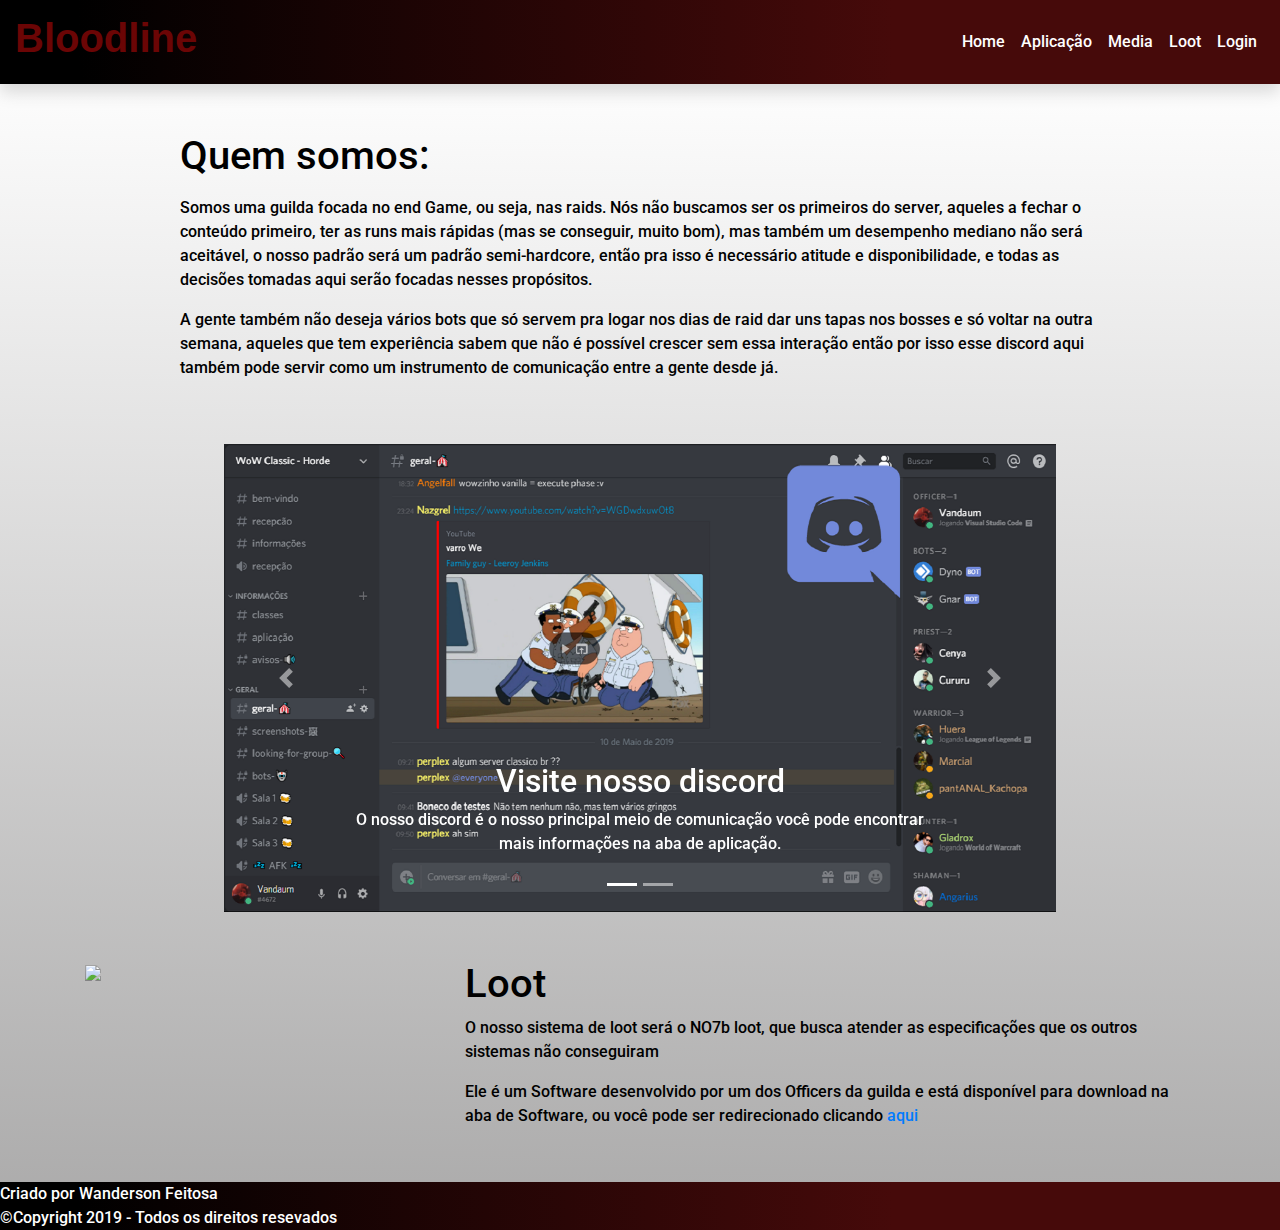
==== index.html @ 3e5cc127 "Primeiro upload" ====
<!doctype html>
<html lang="pt-BR">

<head>
  <title>NO7b</title>
  <!-- Required meta tags -->
  <meta charset="utf-8">
  <meta name="viewport" content="width=device-width, initial-scale=1, shrink-to-fit=no">
  <meta charset="utf-8" />
  <meta name="author" content="Wanderson Feitosa" />
  <meta name="generator" content="Bracktes" />
  <meta name="keywords" content="World of Warcraft, Wow, Carnage, Vanila WOW" />
  <meta name="description" content="Guild website" />
  <meta http-equiv="refresh" content=" 400" />
  <link href="https://fonts.googleapis.com/css?family=Roboto" rel="stylesheet" />
  <!-- Bootstrap CSS -->
  <link rel="stylesheet" href="https://stackpath.bootstrapcdn.com/bootstrap/4.3.1/css/bootstrap.min.css"
    integrity="sha384-ggOyR0iXCbMQv3Xipma34MD+dH/1fQ784/j6cY/iJTQUOhcWr7x9JvoRxT2MZw1T" crossorigin="anonymous">

  <link a href="css/estilo1.css" rel="stylesheet">
  <link href="./js/jquery-3.4.0.js">




</head>
<header>
  <nav class="navbar navbar-expand-md   navbar-custom shadow navbar-custom ">
    <div class="container-fluid">      
      <a href="index.html" class="navbar-brand" tabindex="-1">
        <h1 class="icone">Bloodline</h1>
      </a>
      <button class="navbar-toggler" data-toggle="collapse" data-target="#nav-principal">
        <i class="fas fa-bars"></i>
      </button>
      <div class="collapse navbar-collapse" id="nav-principal">
        <ul class="navbar-nav ml-auto">
          <li class="nav-item">
            <a href="index.html" class="nav-link" tabindex="-1">Home</a>
          </li>
          <li class="nav-item">
            <a href="aplicação.html" class="nav-link" tabindex="-1">Aplicação</a>
          </li>
          <li class="nav-item">
            <a href="" class="nav-link" tabindex="-1">Media</a>
          </li>
          <li class="nav-item">
            <a href="software.html" class="nav-link" tabindex="-1">Loot</a>
          </li>
          <li class="nav-item">
            <a href="login.html" class="nav-link" tabindex="-1">Login</a>
          </li>
        </ul>
      </div>
    </div>
  </nav>
</header>




<body>

  <main>

    <div class="container mt-5 ">
      <div class="row ">
        <div class="col-md-10 mx-auto">
          <h1>Quem somos:</h1>

          <p class="mt-3"> Somos uma guilda focada no end Game, ou seja, nas raids. Nós não buscamos ser os primeiros do
            server,
            aqueles a fechar o conteúdo primeiro, ter as runs mais rápidas (mas se conseguir, muito bom), mas também um
            desempenho
            mediano não será aceitável, o nosso padrão será um padrão semi-hardcore, então pra isso é necessário atitude
            e disponibilidade,
            e todas as decisões tomadas aqui serão focadas nesses propósitos.</p>

          <p>A gente também não deseja vários bots que só servem pra logar nos dias de raid dar uns tapas nos bosses e
            só voltar na outra semana,
            aqueles que tem experiência sabem que não é possível crescer sem essa interação então por isso esse discord
            aqui também pode servir
            como um instrumento de comunicação entre a gente desde já.</p>
        </div>
        
      </div>
    </div>


    
      <div id="banner" class="carousel slide d-none d-sm-block mt-5"  data-ride="carousel" data-interval="4000"
        data-pause="false" data-keyboard="true">
        <ol class="carousel-indicators">
          <li data-target="banner" data-slide-to="0" class="active"></li>
          <li data-target="banner" data-slide-to="1"></li>
        </ol>
        <div class="carousel-inner">

          <div class="carousel-item active">
            <img src="img/imagemdiscord.png" class="img-fluid d-block" class="imgbanner">
            <div class="carousel-caption">
              <h2>Visite nosso discord </h2>
              <p>O nosso discord é o nosso principal meio de comunicação você pode encontrar
                mais informações na aba de aplicação.
              </p>

            </div>

          </div>

          <div class="carousel-item">

            <img src="img/Thumb.png" class="img-fluid d-block" class="imgbanner">

            <div class="carousel-caption">
              <h3>Nós também temos alguns canais</h3>
              <p>Na página de Media você pode conferir informações sobre nossos
                canais.
              </p>

            </div>
            </a>
          </div>

        </div>
        <a class="carousel-control-prev" href="#banner" role="button" data-slide="prev">

          <span class="carousel-control-prev-icon"></span>
          <span class="sr-only">Anterior</span>
        </a>
        <a class="carousel-control-next" href="#banner" role="button" data-slide="next">

          <span class="carousel-control-next-icon"></span>
          <span class="sr-only">Próximo</span>
        </a>
      </div>
    






      <div class="container mt-5 ">
        <div class="row">
          <div class="col-md-4 mx-auto d-none d-sm-block">
            <img src="https://truewow.org/armory/itemrender.php?iid=22691" class="imagemmd">
          </div>

          <div class="col-md-8 ">
            <h1 >Loot</h1>

            <p>O nosso sistema de loot será o NO7b loot, que busca atender as especificações que os outros sistemas não
              conseguiram </p>
            <p>Ele é um Software desenvolvido por um dos Officers da guilda e está disponível para download na aba de
              Software,
              ou você pode ser redirecionado clicando <a href="software.html">aqui</a>
            </p>
          </div>
        </div>
      </div>



  </main>

  <footer class="clear">
    Criado por Wanderson Feitosa<br>
    ©Copyright 2019 - Todos os direitos resevados<br>

  </footer>



  <!-- Optional JavaScript -->
  <!-- jQuery first, then Popper.js, then Bootstrap JS -->
  <script src="https://code.jquery.com/jquery-3.3.1.slim.min.js"
    integrity="sha384-q8i/X+965DzO0rT7abK41JStQIAqVgRVzpbzo5smXKp4YfRvH+8abtTE1Pi6jizo"
    crossorigin="anonymous"></script>
  <script src="https://cdnjs.cloudflare.com/ajax/libs/popper.js/1.14.7/umd/popper.min.js"
    integrity="sha384-UO2eT0CpHqdSJQ6hJty5KVphtPhzWj9WO1clHTMGa3JDZwrnQq4sF86dIHNDz0W1"
    crossorigin="anonymous"></script>
  <script src="https://stackpath.bootstrapcdn.com/bootstrap/4.3.1/js/bootstrap.min.js"
    integrity="sha384-JjSmVgyd0p3pXB1rRibZUAYoIIy6OrQ6VrjIEaFf/nJGzIxFDsf4x0xIM+B07jRM"
    crossorigin="anonymous"></script>
</body>


</html>
---- css/estilo1.css ----
header {
  background-image: linear-gradient(
    88.6deg,
    #000000 6.2%,
    rgb(70, 10, 10) 69.7%
  ); /*
  background-color:rgb(134, 134, 134) ;*/
}




#img1 {
  width: 100%;
  padding-top: 10%;
}

body {
  font-family: roboto;
  color: black;
  font-weight: 500;
  margin: 0 auto;
  max-width: 100%;
  background-image: linear-gradient(
    180.6deg,
    
    rgba(255, 255, 255, 1) 5.2%,
    rgb(136, 135, 135) 137.8% 
  );
}

input {
  display: block;
  margin-bottom: 20px;
  border: 1px solid #999;
  padding: 8px;
  
}
.icone{
  font-style: none;
  padding-top: 5%;
  padding-bottom: 5%;
  font-weight: bolder;
  color: #6b0505;
  font-family: 'Gill Sans', 'Gill Sans MT', Calibri, 'Trebuchet MS', sans-serif
}
.navbar-custom {
  padding: 0px;
}
nav {
  clear: both;
}
nav ul li a {
  text-decoration: none;
  color: white;
  padding: 1px 10px;
}

nav ul li {
  font-family: roboto;
}
nav ul li a:hover {
  font-style: none;
  font-weight: bolder;
  color: grey;
  
}
footer {
  margin-top: 3%;
  background-image: linear-gradient(
    88.6deg,
    #000000 6.2%,
    rgb(70, 10, 10) 69.7%
  );
  color: white;
}

#downloadbutton {
  text-align: center;
  
  margin-top: 4%;
  background-image: linear-gradient(
    88.6deg,
    rgb(134, 134, 134) 6.2%,
    rgb(182, 179, 179) 69.7%
  );
  color: black;
  border: 3px black solid;
  padding-bottom: 1%  
}
.textoMaior{
 font-size: 109%;
}
.imagem {
  width: 100%;
}
.imagemmd{
width: 75%;
margin: auto;
}
.metter {
  width: 35%;
  float: left;
  margin-right: 2%;
  margin-bottom: 2%;
  border: 2px black solid;
}

figure {
  margin-top: 7%;
  border: 1px solid black;
  font-family: sans-serif;
  font-size: 75%;
}

#banner{
  width: 65%;
  margin: 0   auto;
  
}
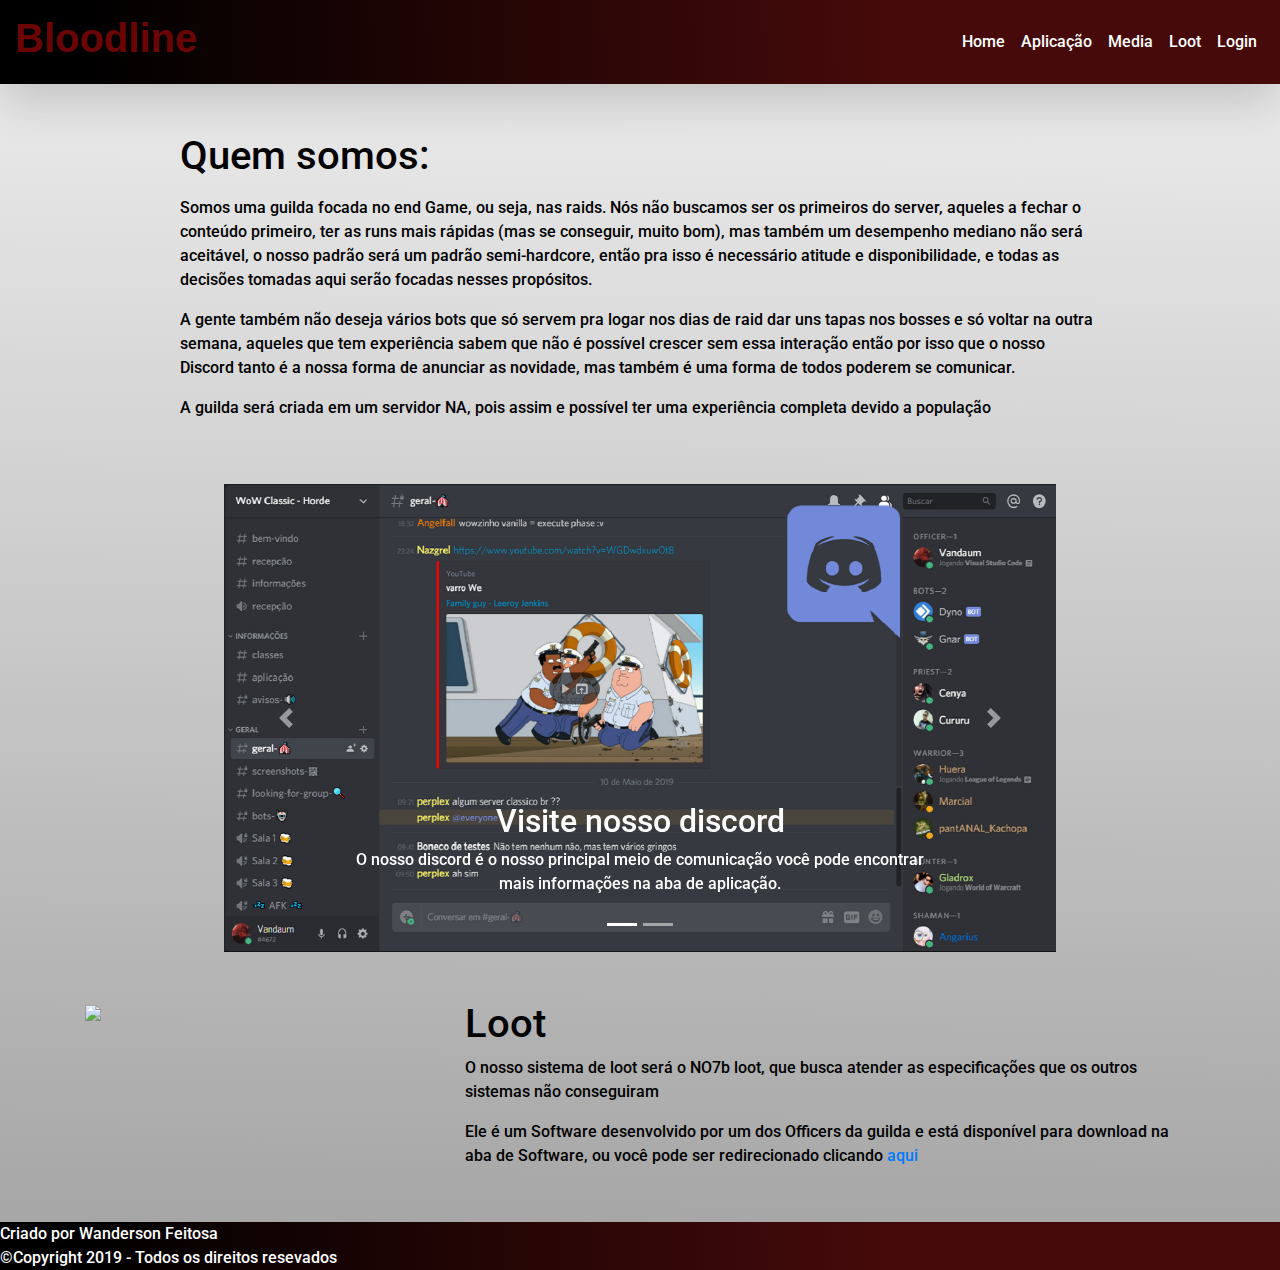
==== commit a8d3b388: "online 1.0" ====
--- a/index.html
+++ b/index.html
@@ -2,7 +2,7 @@
 <html lang="pt-BR">
 
 <head>
-  <title>NO7b</title>
+  <title>Bloodline</title>
   <!-- Required meta tags -->
   <meta charset="utf-8">
   <meta name="viewport" content="width=device-width, initial-scale=1, shrink-to-fit=no">
@@ -25,8 +25,8 @@
 
 </head>
 <header>
-  <nav class="navbar navbar-expand-md   navbar-custom shadow navbar-custom ">
-    <div class="container-fluid">      
+  <nav class="navbar navbar-expand-md   navbar-custom shadow-lg navbar-custom ">
+    <div class="container-fluid">
       <a href="index.html" class="navbar-brand" tabindex="-1">
         <h1 class="icone">Bloodline</h1>
       </a>
@@ -39,10 +39,10 @@
             <a href="index.html" class="nav-link" tabindex="-1">Home</a>
           </li>
           <li class="nav-item">
-            <a href="aplicação.html" class="nav-link" tabindex="-1">Aplicação</a>
+            <a href="aplicacao.html" class="nav-link" tabindex="-1">Aplicação</a>
           </li>
           <li class="nav-item">
-            <a href="" class="nav-link" tabindex="-1">Media</a>
+            <a href="media.html" class="nav-link" tabindex="-1">Media</a>
           </li>
           <li class="nav-item">
             <a href="software.html" class="nav-link" tabindex="-1">Loot</a>
@@ -69,96 +69,95 @@
           <h1>Quem somos:</h1>
 
           <p class="mt-3"> Somos uma guilda focada no end Game, ou seja, nas raids. Nós não buscamos ser os primeiros do
-            server,
-            aqueles a fechar o conteúdo primeiro, ter as runs mais rápidas (mas se conseguir, muito bom), mas também um
-            desempenho
-            mediano não será aceitável, o nosso padrão será um padrão semi-hardcore, então pra isso é necessário atitude
-            e disponibilidade,
-            e todas as decisões tomadas aqui serão focadas nesses propósitos.</p>
+            server, aqueles a fechar o conteúdo primeiro, ter as runs mais rápidas (mas se conseguir, muito bom), mas
+            também um
+            desempenho mediano não será aceitável, o nosso padrão será um padrão semi-hardcore, então pra isso é
+            necessário atitude
+            e disponibilidade, e todas as decisões tomadas aqui serão focadas nesses propósitos.</p>
 
           <p>A gente também não deseja vários bots que só servem pra logar nos dias de raid dar uns tapas nos bosses e
-            só voltar na outra semana,
-            aqueles que tem experiência sabem que não é possível crescer sem essa interação então por isso esse discord
-            aqui também pode servir
-            como um instrumento de comunicação entre a gente desde já.</p>
+            só voltar na outra semana, aqueles que tem experiência sabem que não é possível crescer sem essa interação
+            então por isso que o nosso Discord tanto é a nossa forma de anunciar as novidade, mas também é uma forma de todos poderem se comunicar.</p>
+
+          <p>A guilda será criada em um servidor NA, pois assim e possível ter uma experiência completa devido a população</p>
         </div>
-        
+
       </div>
     </div>
 
 
-    
-      <div id="banner" class="carousel slide d-none d-sm-block mt-5"  data-ride="carousel" data-interval="4000"
-        data-pause="false" data-keyboard="true">
-        <ol class="carousel-indicators">
-          <li data-target="banner" data-slide-to="0" class="active"></li>
-          <li data-target="banner" data-slide-to="1"></li>
-        </ol>
-        <div class="carousel-inner">
 
-          <div class="carousel-item active">
-            <img src="img/imagemdiscord.png" class="img-fluid d-block" class="imgbanner">
-            <div class="carousel-caption">
-              <h2>Visite nosso discord </h2>
-              <p>O nosso discord é o nosso principal meio de comunicação você pode encontrar
-                mais informações na aba de aplicação.
-              </p>
+    <div id="banner" class="carousel slide d-none d-sm-block mt-5" data-ride="carousel" data-interval="4000"
+      data-pause="false" data-keyboard="true">
+      <ol class="carousel-indicators">
+        <li data-target="banner" data-slide-to="0" class="active"></li>
+        <li data-target="banner" data-slide-to="1"></li>
+      </ol>
+      <div class="carousel-inner">
 
-            </div>
+        <div class="carousel-item active">
+          <img src="img/imagemdiscord.png" class="img-fluid d-block" class="imgbanner">
+          <div class="carousel-caption">
+            <h2>Visite nosso discord </h2>
+            <p>O nosso discord é o nosso principal meio de comunicação você pode encontrar
+              mais informações na aba de aplicação.
+            </p>
 
           </div>
 
-          <div class="carousel-item">
+        </div>
 
-            <img src="img/Thumb.png" class="img-fluid d-block" class="imgbanner">
+        <div class="carousel-item">
 
-            <div class="carousel-caption">
-              <h3>Nós também temos alguns canais</h3>
-              <p>Na página de Media você pode conferir informações sobre nossos
-                canais.
-              </p>
+          <img src="img/Thumb.png" class="img-fluid d-block" class="imgbanner">
 
-            </div>
-            </a>
+          <div class="carousel-caption">
+            <h3>Nós também temos alguns canais</h3>
+            <p>Na página de Media você pode conferir informações sobre nossos
+              canais.
+            </p>
+
           </div>
+          </a>
+        </div>
 
-        </div>
-        <a class="carousel-control-prev" href="#banner" role="button" data-slide="prev">
+      </div>
+      <a class="carousel-control-prev" href="#banner" role="button" data-slide="prev">
 
-          <span class="carousel-control-prev-icon"></span>
-          <span class="sr-only">Anterior</span>
-        </a>
-        <a class="carousel-control-next" href="#banner" role="button" data-slide="next">
+        <span class="carousel-control-prev-icon"></span>
+        <span class="sr-only">Anterior</span>
+      </a>
+      <a class="carousel-control-next" href="#banner" role="button" data-slide="next">
 
-          <span class="carousel-control-next-icon"></span>
-          <span class="sr-only">Próximo</span>
-        </a>
-      </div>
-    
+        <span class="carousel-control-next-icon"></span>
+        <span class="sr-only">Próximo</span>
+      </a>
+    </div>
 
 
 
 
 
 
-      <div class="container mt-5 ">
-        <div class="row">
-          <div class="col-md-4 mx-auto d-none d-sm-block">
-            <img src="https://truewow.org/armory/itemrender.php?iid=22691" class="imagemmd">
-          </div>
 
-          <div class="col-md-8 ">
-            <h1 >Loot</h1>
+    <div class="container mt-5 ">
+      <div class="row">
+        <div class="col-md-4 mx-auto d-none d-sm-block">
+          <img src="https://truewow.org/armory/itemrender.php?iid=22691" class="imagemmd">
+        </div>
 
-            <p>O nosso sistema de loot será o NO7b loot, que busca atender as especificações que os outros sistemas não
-              conseguiram </p>
-            <p>Ele é um Software desenvolvido por um dos Officers da guilda e está disponível para download na aba de
-              Software,
-              ou você pode ser redirecionado clicando <a href="software.html">aqui</a>
-            </p>
-          </div>
+        <div class="col-md-8 ">
+          <h1>Loot</h1>
+
+          <p>O nosso sistema de loot será o NO7b loot, que busca atender as especificações que os outros sistemas não
+            conseguiram </p>
+          <p>Ele é um Software desenvolvido por um dos Officers da guilda e está disponível para download na aba de
+            Software,
+            ou você pode ser redirecionado clicando <a href="software.html">aqui</a>
+          </p>
         </div>
       </div>
+    </div>
 
 
 
--- a/css/estilo1.css
+++ b/css/estilo1.css
@@ -6,9 +6,6 @@
   ); /*
   background-color:rgb(134, 134, 134) ;*/
 }
-
-
-
 
 #img1 {
   width: 100%;
@@ -23,9 +20,8 @@
   max-width: 100%;
   background-image: linear-gradient(
     180.6deg,
-    
-    rgba(255, 255, 255, 1) 5.2%,
-    rgb(136, 135, 135) 137.8% 
+    rgb(235, 235, 235) 5.2%,
+    rgb(136, 135, 135) 137.8%
   );
 }
 
@@ -34,15 +30,14 @@
   margin-bottom: 20px;
   border: 1px solid #999;
   padding: 8px;
-  
 }
-.icone{
+.icone {
   font-style: none;
   padding-top: 5%;
   padding-bottom: 5%;
   font-weight: bolder;
   color: #6b0505;
-  font-family: 'Gill Sans', 'Gill Sans MT', Calibri, 'Trebuchet MS', sans-serif
+  font-family: "Gill Sans", "Gill Sans MT", Calibri, "Trebuchet MS", sans-serif;
 }
 .navbar-custom {
   padding: 0px;
@@ -63,7 +58,6 @@
   font-style: none;
   font-weight: bolder;
   color: grey;
-  
 }
 footer {
   margin-top: 3%;
@@ -77,7 +71,7 @@
 
 #downloadbutton {
   text-align: center;
-  
+
   margin-top: 4%;
   background-image: linear-gradient(
     88.6deg,
@@ -86,17 +80,18 @@
   );
   color: black;
   border: 3px black solid;
-  padding-bottom: 1%  
+  padding-top: 3%
+  
 }
-.textoMaior{
- font-size: 109%;
+.textoMaior {
+  font-size: 109%;
 }
 .imagem {
   width: 100%;
 }
-.imagemmd{
-width: 75%;
-margin: auto;
+.imagemmd {
+  width: 75%;
+ 
 }
 .metter {
   width: 35%;
@@ -107,14 +102,22 @@
 }
 
 figure {
-  margin-top: 7%;
-  border: 1px solid black;
+  margin-top: 12%;
+  border: 0.5px solid black;
   font-family: sans-serif;
   font-size: 75%;
+   
+}
+figcaption{
+  font-weight: bold;
+  margin-left: 1%;
 }
 
-#banner{
+#banner {
   width: 65%;
-  margin: 0   auto;
-  
+  margin: 0 auto;
 }
+.login-custom{
+  margin-top: 10%;
+  margin-bottom: 10%;
+}
